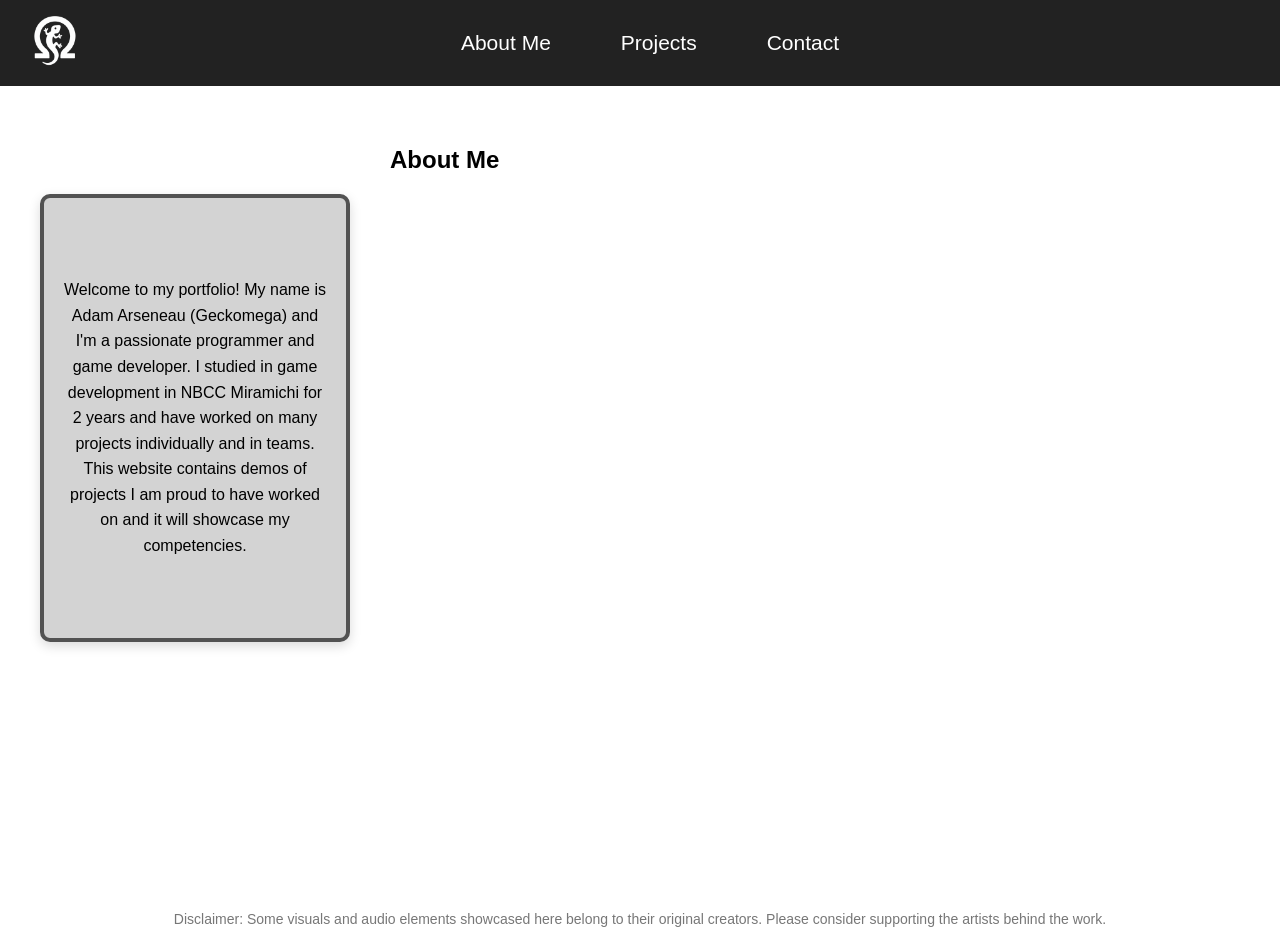
==== indexOriginal.html @ 83de9199 "First Version" ====
<!DOCTYPE html>
<html lang="en">

<head>
  <meta charset="UTF-8">
  <title>Geckomega - MyPortfolio</title>
  <link rel="stylesheet" href="style.css">
</head>

<body>

  <!-- Navigation Bar -->
  <nav>
  <div class="nav-left">
    <img src="images/logo/logo.png" alt="Logo">
  </div>

  <div class="nav-center">
    <a href="#about">About Me</a>
    <a href="#projects">Projects</a>
    <a href="#contact">Contact</a>
  </div>

  <div class="nav-right"></div> <!-- empty for now -->
</nav>


  <!-- About Section -->
  <section id="about" class="active">

  <div class="about-title">

  <h2>About Me</h2>

  </div>

  <div class="about-section">

    <div class="about-text">
      <p>
        Welcome to my portfolio! My name is Adam Arseneau (Geckomega) and I'm 
        a passionate programmer and game developer. I studied in game development
        in NBCC Miramichi for 2 years and have worked on many projects individually
        and in teams. This website contains demos of projects I am proud to have worked
        on and it will showcase my competencies.
      </p>
    </div>

    <div class="about-image">
      <video id="slideshow" autoplay muted playsinline></video>
    </div>

  </div>

  <p class="disclaimer">
  Disclaimer: Some visuals and audio elements showcased here belong to their original creators. Please consider supporting the artists behind the work.
</p>

</section>


  <!-- Projects Section -->
  <section id="projects">
    <h2>Projects</h2>
    <p>Here are some things I've worked on.</p>

    <p class="disclaimer">
  Disclaimer: Some visuals and audio elements showcased here belong to their original creators. Please consider supporting the artists behind the work.
</p>

  </section>


  <!-- Contact Section -->
  <section id="contact">

  <div class="contact-title">

    <h2>Contact</h2>

  </div>

  <div class="contact-info">

    <h3> You can reach me at: </h3>

    <p>  
      Email -> GeckomegaDV@outlook.com 
      <a class="email-button" href="mailto:GeckomegaDV@outlook.com">Email Me</a>
    </p>

  </div>

  <p class="disclaimer">
  Disclaimer: Some visuals and audio elements showcased here belong to their original creators. Please consider supporting the artists behind the work.
</p>

  </section>

</body>


<script>
  const videos = [
    "videos/about/clip1.mp4",
    "videos/about/clip2.mp4",
  ];

  let index = 0;
  const slideshow = document.getElementById("slideshow");

  function fadeToNextVideo() {
    // Fade out
    slideshow.style.opacity = 0;

    setTimeout(() => {
      // Switch video
      slideshow.src = videos[index];
      slideshow.play();

      // Fade in
      slideshow.style.opacity = 1;

      // Move to next index
      index = (index + 1) % videos.length;
    }, 500); // 0.5 second fade
  }

  // When video ends, fade to next
  slideshow.addEventListener("ended", fadeToNextVideo);

  // Start
  fadeToNextVideo();
</script>

<script>
  // Get all nav links and sections
  const links = document.querySelectorAll("nav a");
  const sections = document.querySelectorAll("section");

  links.forEach(link => {
    link.addEventListener("click", function(e) {
      e.preventDefault(); // stop the default scroll behavior

      const target = this.getAttribute("href").substring(1); // remove the #

      // Hide all sections
      sections.forEach(sec => sec.classList.remove("active"));

      // Show the clicked section
      document.getElementById(target).classList.add("active");
    });
  });
</script>

</html>
---- style.css ----
body {
  font-family: Arial, sans-serif;
  margin: 0;
  padding: 0;
}

nav {
  background-color: #222;
  padding: 1px 15px;
  position: sticky;
  top: 0;

  display: flex;
  align-items: center;
  justify-content: space-between;

  z-index: 9999;
}


/* Left side (logo) */
.nav-left img {
  height: 80px; /* adjust size */
}

/* Center links */
.nav-center {
  display: flex;
  gap: 50px;
}

.nav-center a {
  color: white;
  text-decoration: none;
  font-size: 21px;
}

.nav-center a:hover {
  text-decoration: underline;
}


.nav-right {
  width: 40px;
}

nav a {
  color: white;
  text-decoration: none;
  margin-right: 20px;
  font-size: 18px;
}

nav a:hover {
  text-decoration: underline;
}

section {
  padding: 40px;
}

section {
  display: none; 
  padding: 40px;
}

section.active {
  display: block; 
}

.about-title{
  margin-left: 350px;
}

.about-section {
  display: flex;
  align-items: flex-start;
  gap: 40px;
  margin-top: 20px;
}

.about-text {
  width: 30%;
  background-color: #d3d3d3;
  border: 4px solid #525252;
  box-shadow: 0 4px 12px rgba(0,0,0,0.15);

  padding: 20px;
  border-radius: 10px;
  line-height: 1.6;
  min-height: 400px;

  display: flex;
  justify-content: center;
  align-items: center;
  text-align: center;
}

#slideshow {
  width: 800px;
  border-radius: 10px;
  transition: opacity 0.5s ease;
  opacity: 1;
  margin-left: 50px;
}

.contact-title{
  margin-left: 350px;
}

.contact-info h3 {
  text-align: center;
  margin-bottom: 20px;
}

.contact-info {
  width: 30%;
  background-color: #d3d3d3;
  border: 4px solid #525252;
  box-shadow: 0 4px 12px rgba(0,0,0,0.15);

  padding: 20px;
  border-radius: 10px;
  line-height: 1.6;
  min-height: 200px;

  display: flex;
  flex-direction: column;     /* stack items vertically */
  justify-content: flex-start; /* keep title at the top */
  align-items: center;         /* center everything horizontally */
  text-align: center;
}

.email-button {
  background: #44b648;
  color: white;
  padding: 5px 10px;
  border-radius: 6px;
  text-decoration: none;
}
.email-button:hover {
  background: #45a049;
}

section {
  position: relative; /* allows absolute positioning inside */
  min-height: 85vh;  /* ensures section fills the screen */
  padding-bottom: 60px; /* space so text doesn't overlap disclaimer */
}

.disclaimer {
  position: absolute;
  bottom: 10px;       /* sits at the bottom of the section */
  left: 50%;
  transform: translateX(-50%);
  font-size: 14px;
  color: #777;
  text-align: center;
  width: 100%;
  pointer-events: none; /* optional: makes it non-interactive */
}
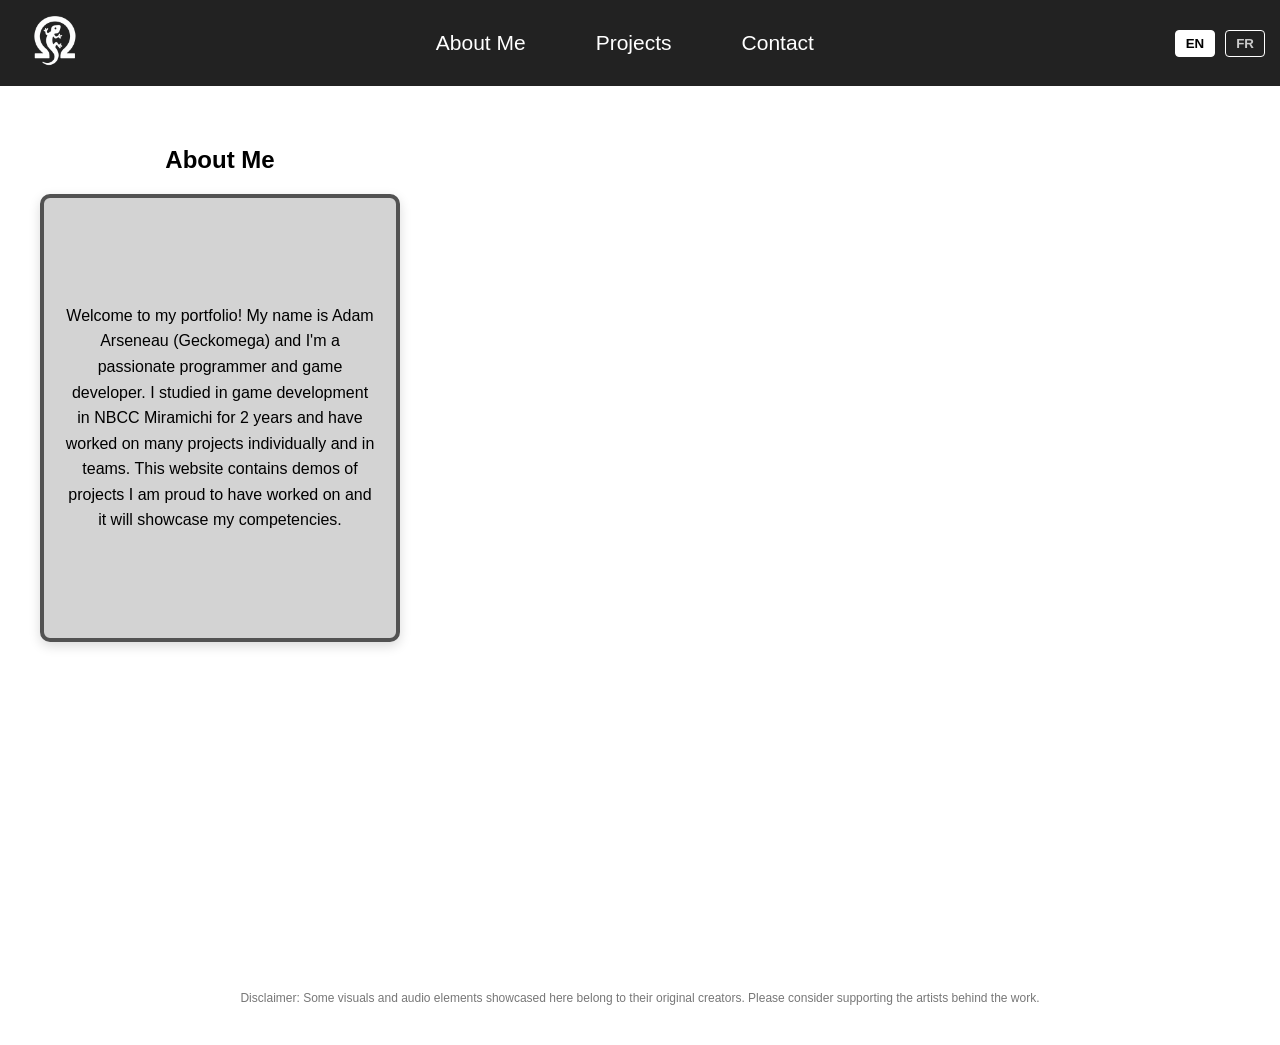
==== commit 9133caac: "started working on project section" ====
--- a/indexOriginal.html
+++ b/indexOriginal.html
@@ -1,4 +1,4 @@
-<!DOCTYPE html>
+﻿<!DOCTYPE html>
 <html lang="en">
 
 <head>
@@ -16,34 +16,34 @@
   </div>
 
   <div class="nav-center">
-    <a href="#about">About Me</a>
-    <a href="#projects">Projects</a>
-    <a href="#contact">Contact</a>
-  </div>
-
-  <div class="nav-right"></div> <!-- empty for now -->
+  <a id="nav-about" href="#about">About Me</a>
+  <a id="nav-projects" href="#projects">Projects</a>
+  <a id="nav-contact" href="#contact">Contact</a>
+</div>
+
+  <div class="nav-right">
+  <button id="lang-en" class="lang-btn active">EN</button>
+  <button id="lang-fr" class="lang-btn">FR</button>
+</div>
+
 </nav>
 
 
   <!-- About Section -->
   <section id="about" class="active">
 
-  <div class="about-title">
-
-  <h2>About Me</h2>
-
-  </div>
-
-  <div class="about-section">
+  <div class="about-grid">
+
+    <h2 id="about-title">About Me</h2>
 
     <div class="about-text">
-      <p>
-        Welcome to my portfolio! My name is Adam Arseneau (Geckomega) and I'm 
-        a passionate programmer and game developer. I studied in game development
-        in NBCC Miramichi for 2 years and have worked on many projects individually
-        and in teams. This website contains demos of projects I am proud to have worked
-        on and it will showcase my competencies.
-      </p>
+      <p id="about-text">
+          Welcome to my portfolio! My name is Adam Arseneau (Geckomega) and I'm 
+          a passionate programmer and game developer. I studied in game development
+          in NBCC Miramichi for 2 years and have worked on many projects individually
+          and in teams. This website contains demos of projects I am proud to have worked
+          on and it will showcase my competencies.
+        </p>
     </div>
 
     <div class="about-image">
@@ -52,21 +52,95 @@
 
   </div>
 
-  <p class="disclaimer">
-  Disclaimer: Some visuals and audio elements showcased here belong to their original creators. Please consider supporting the artists behind the work.
-</p>
 
 </section>
 
-
-  <!-- Projects Section -->
-  <section id="projects">
-    <h2>Projects</h2>
-    <p>Here are some things I've worked on.</p>
-
-    <p class="disclaimer">
-  Disclaimer: Some visuals and audio elements showcased here belong to their original creators. Please consider supporting the artists behind the work.
-</p>
+ <!-- Projects Section -->
+<section id="projects">
+  <h2 id="projects-title">Projects</h2>
+
+  <div class="project">
+
+    <!-- Project Title -->
+    <h3 class="project-title">Rise of The Cult (GGJ 2026)</h3>
+
+    <div class="project-grid">
+
+      <!-- MEDIA COLUMN -->
+      <div class="project-media">
+        <img src="images/projects/riseofthecult/image1.png" alt="Rise of the Cult Title screen">
+        <img src="images/projects/riseofthecult/image2.png" alt="Rise of the Cult forest level">
+        <img src="images/projects/riseofthecult/image3.png" alt="Rise of the Cult basement level">
+      </div>
+
+      <!-- TEXT COLUMN -->
+      <div class="project-info">
+
+        <!-- Overview -->
+        <div class="project-section">
+          <h4>Overview</h4>
+          <p id="project-overview">
+            This project is a 2d sidescroller horror game made for the global game jam in 2026
+          </p>
+        </div>
+
+        <!-- Role -->
+        <div class="project-section">
+          <h4>My Role</h4>
+          <ul id="project-role">
+            <li>Team leader</li>
+            <li>Programmer</li>
+          </ul>
+        </div>
+
+        <!-- Technical Breakdown -->
+        <div class="project-section">
+          <h4>Technical Breakdown</h4>
+          <p id="project-technical">
+            I was the sole programmer on the project, responsible for all gameplay systems and ensuring the overall feel of the game was smooth and responsive. The core mechanic revolves around an enemy in the background chasing the player while the player navigates the map and hides behind walls or furniture.
+            The enemy behavior is driven by a state machine. It patrols between predefined transforms in the scene and transitions into a chase state when the player enters its detection hitbox. This system handles movement, state transitions, and detection logic in a modular way.
+            The game also includes an interactable drawer minigame. On scene load, drawers are assigned randomized contents (a key or a code), allowing each playthrough to be slightly different. This system uses simple randomization and scene‑based initialization to keep the logic lightweight.
+            The player controller supports left/right movement, jumping, and crouching. When crouching behind walls, couches, or drawers, the player becomes invisible to the enemy, integrating stealth mechanics directly into the movement system.
+          </p>
+        </div>
+
+        <!-- Challenges -->
+        <div class="project-section">
+          <h4>Challenges & Solutions</h4>
+          <p id="project-challenges">
+            The biggest challenge was the strict 48‑hour time limit of the game jam. As a team, we had to prioritize essential features first to ensure the game was playable before adding any polish. This required constant communication, quick decision‑making, and a willingness to cut or simplify ideas when necessary.
+            Another major challenge came from using GitHub for the first time as a team. Early on, we frequently overwrote each other’s work or caused merge conflicts, which forced us to redo parts of the project. To solve this, we improved our communication around changes, coordinated who was working on what, and made sure to pull and push updates more carefully. By the end of the jam, our workflow was much smoother and more organized.
+          </p>
+        </div>
+
+        <!-- What You're Proud Of -->
+        <div class="project-section">
+          <h4>What I'm Proud Of</h4>
+          <ul id="project-proud">
+            <li>Some scripts in the game are modular and easily scalable/re-usable</li>
+            <li>I used new c# techniques for different parts of the game which worked nicely</li>
+            <li>The final product looked really good and was enjoyable to play.</li>
+            <li>The team worked together and cooperated perfectly</li>
+          </ul>
+        </div>
+
+        <div class="project-section">
+          <h4>Weblink to Rise of The Cult</h4>
+          <p class="project-link">
+            <a href="https://globalgamejam.org/games/2026/rise-cult-1" target="_blank">
+                https://globalgamejam.org/games/2026/rise-cult-1
+            </a>
+          </p>
+        </div>
+
+
+      </div><!-- end project-info -->
+
+    </div><!-- end project-grid -->
+
+  </div><!-- end project -->
+</section>
+
 
   </section>
 
@@ -74,15 +148,11 @@
   <!-- Contact Section -->
   <section id="contact">
 
-  <div class="contact-title">
-
-    <h2>Contact</h2>
-
-  </div>
+  <h2 id="contact-title">Contact</h2>
 
   <div class="contact-info">
 
-    <h3> You can reach me at: </h3>
+    <h3 id="contact-reach">You can reach me at:</h3>
 
     <p>  
       Email -> GeckomegaDV@outlook.com 
@@ -91,14 +161,172 @@
 
   </div>
 
-  <p class="disclaimer">
+</section>
+
+    <p class="disclaimer">
   Disclaimer: Some visuals and audio elements showcased here belong to their original creators. Please consider supporting the artists behind the work.
 </p>
 
-  </section>
-
-</body>
-
+  <!-- Scripts -->
+
+<script>
+  const textContent = {
+  en: {
+    nav_about: "About Me",
+    nav_projects: "Projects",
+    nav_contact: "Contact",
+
+    about_title: "About Me",
+    about_text: `Welcome to my portfolio! My name is Adam Arseneau (Geckomega) and I'm 
+    a passionate programmer and game developer. I studied in game development
+    in NBCC Miramichi for 2 years and have worked on many projects individually
+    and in teams. This website contains demos of projects I am proud to have worked
+    on and it will showcase my competencies.`,
+
+    projects_title: "Projects",
+    projects_text: "Here are some things I've worked on.",
+
+    contact_title: "Contact",
+    contact_reach: "You can reach me at:",
+
+    disclaimer: `Disclaimer: Some visuals and audio elements showcased here belong to their original creators. Please consider supporting the artists behind the work.`,
+
+    project_overview: "This project is a 2d sidescroller horror game made for the global game jam in 2026",
+
+    project_role: ["Team leader", "Programmer"],
+
+    project_technical: `I was the sole programmer on the project, responsible for all gameplay systems and ensuring the overall feel of the game was smooth and responsive. The core mechanic revolves around an enemy in the background chasing the player while the player navigates the map and hides behind walls or furniture.
+    The enemy behavior is driven by a state machine. It patrols between predefined transforms in the scene and transitions into a chase state when the player enters its detection hitbox. This system handles movement, state transitions, and detection logic in a modular way.
+    The game also includes an interactable drawer minigame. On scene load, drawers are assigned randomized contents (a key or a code), allowing each playthrough to be slightly different. This system uses simple randomization and scene‑based initialization to keep the logic lightweight.
+    The player controller supports left/right movement, jumping, and crouching. When crouching behind walls, couches, or drawers, the player becomes invisible to the enemy, integrating stealth mechanics directly into the movement system.`,
+
+    project_challenges: `The biggest challenge was the strict 48‑hour time limit of the game jam. As a team, we had to prioritize essential features first to ensure the game was playable before adding any polish. This required constant communication, quick decision‑making, and a willingness to cut or simplify ideas when necessary.
+    Another major challenge came from using GitHub for the first time as a team. Early on, we frequently overwrote each other’s work or caused merge conflicts, which forced us to redo parts of the project. To solve this, we improved our communication around changes, coordinated who was working on what, and made sure to pull and push updates more carefully. By the end of the jam, our workflow was much smoother and more organized.`,
+
+    project_proud: [
+      "Some scripts in the game are modular and easily scalable/re-usable",
+      "I used new C# techniques for different parts of the game which worked nicely",
+      "The final product looked really good and was enjoyable to play.",
+      "The team worked together and cooperated perfectly"
+    ]
+  },
+
+  fr: {
+    nav_about: "À propos",
+    nav_projects: "Projets",
+    nav_contact: "Contact",
+
+    about_title: "À propos de moi",
+    about_text: `Bienvenue sur mon portfolio! Je m'appelle Adam Arseneau (Geckomega) et je suis 
+    un programmeur et développeur de jeux passionné. J'ai étudié le développement
+    de jeux au NBCC Miramichi pendant 2 ans et j'ai travaillé sur plusieurs projets,
+    autant individuellement qu'en équipe. Ce site présente des démos de projets dont je suis fier
+    et met en valeur mes compétences.`,
+
+    projects_title: "Projets",
+    projects_text: "Voici quelques projets sur lesquels j'ai travaillé.",
+
+    contact_title: "Contact",
+    contact_reach: "Vous pouvez me joindre à:",
+
+    disclaimer: `Avis : Certains éléments visuels et audio présentés ici appartiennent à leurs créateurs originaux. Merci d’encourager les artistes derrière ces œuvres.`,
+
+    project_overview: "Ce projet est un jeu d’horreur en 2D de type side‑scroller créé pour le Global Game Jam 2026",
+
+    project_role: ["Chef d’équipe", "Programmeur"],
+
+    project_technical: `J’étais le seul programmeur du projet, responsable de tous les systèmes de gameplay et de la fluidité générale du jeu. Le mécanisme principal repose sur un ennemi en arrière‑plan qui poursuit le joueur pendant que celui‑ci navigue dans la carte et se cache derrière des murs ou des meubles.
+    Le comportement de l’ennemi est géré par une machine à états. Il patrouille entre des points prédéfinis dans la scène et passe en mode poursuite lorsque le joueur entre dans sa zone de détection. Ce système gère le mouvement, les transitions d’état et la logique de détection de manière modulaire.
+    Le jeu inclut également un mini‑jeu de tiroirs interactifs. Au chargement de la scène, les tiroirs reçoivent un contenu aléatoire (une clé ou un code), ce qui rend chaque partie légèrement différente. Ce système utilise une simple randomisation et une initialisation basée sur la scène pour rester léger.
+    Le contrôleur du joueur permet de se déplacer à gauche/droite, de sauter et de s’accroupir. Lorsqu’il s’accroupit derrière des murs, des divans ou des tiroirs, le joueur devient invisible pour l’ennemi, intégrant ainsi des mécaniques d’infiltration directement dans le système de mouvement.`,
+
+    project_challenges: `Le plus grand défi était la limite stricte de 48 heures du game jam. En équipe, nous devions prioriser les fonctionnalités essentielles pour garantir que le jeu soit jouable avant d’ajouter du polish. Cela demandait une communication constante, des décisions rapides et la volonté de couper ou simplifier certaines idées.
+    Un autre défi majeur venait de l’utilisation de GitHub pour la première fois en équipe. Au début, nous écrasions souvent le travail des autres ou créions des conflits de fusion, ce qui nous obligeait à refaire certaines parties du projet. Pour résoudre cela, nous avons amélioré notre communication, mieux coordonné qui travaillait sur quoi et fait plus attention aux pulls/pushes. À la fin du jam, notre workflow était beaucoup plus fluide et organisé.`,
+
+    project_proud: [
+      "Certains scripts du jeu sont modulaires et facilement réutilisables",
+      "J’ai utilisé de nouvelles techniques C# qui ont très bien fonctionné",
+      "Le produit final était visuellement réussi et agréable à jouer",
+      "L’équipe a travaillé ensemble de manière exemplaire"
+    ]
+  }
+};
+
+</script>
+
+<script>
+  const langButtons = document.querySelectorAll(".lang-btn");
+
+  function switchLanguage(lang) {
+    // Update nav
+    document.getElementById("nav-about").textContent = textContent[lang].nav_about;
+    document.getElementById("nav-projects").textContent = textContent[lang].nav_projects;
+    document.getElementById("nav-contact").textContent = textContent[lang].nav_contact;
+
+    // Update About
+    document.getElementById("about-title").textContent = textContent[lang].about_title;
+    document.getElementById("about-text").textContent = textContent[lang].about_text;
+
+    // Update Projects section header
+    document.getElementById("projects-title").textContent = textContent[lang].projects_title;
+    // REMOVE THIS — it breaks everything:
+    // document.getElementById("projects-text").textContent = textContent[lang].projects_text;
+
+    // Update Contact
+    document.getElementById("contact-title").textContent = textContent[lang].contact_title;
+    document.getElementById("contact-reach").textContent = textContent[lang].contact_reach;
+
+    // Update disclaimers
+    document.querySelectorAll(".disclaimer").forEach(d => {
+      d.textContent = textContent[lang].disclaimer;
+    });
+
+    /* ============================
+       PROJECT SECTION UPDATES
+       ============================ */
+
+    // Overview
+    document.getElementById("project-overview").textContent =
+      textContent[lang].project_overview;
+
+    // Role (list)
+    const roleList = document.getElementById("project-role");
+    roleList.innerHTML = "";
+    textContent[lang].project_role.forEach(item => {
+      const li = document.createElement("li");
+      li.textContent = item;
+      roleList.appendChild(li);
+    });
+
+    // Technical Breakdown
+    document.getElementById("project-technical").textContent =
+      textContent[lang].project_technical;
+
+    // Challenges
+    document.getElementById("project-challenges").textContent =
+      textContent[lang].project_challenges;
+
+    // What I'm Proud Of (list)
+    const proudList = document.getElementById("project-proud");
+    proudList.innerHTML = "";
+    textContent[lang].project_proud.forEach(item => {
+      const li = document.createElement("li");
+      li.textContent = item;
+      proudList.appendChild(li);
+    });
+
+    // Button highlight
+    langButtons.forEach(btn => btn.classList.remove("active"));
+    document.getElementById("lang-" + lang).classList.add("active");
+  }
+
+  // Button listeners
+  document.getElementById("lang-en").addEventListener("click", () => switchLanguage("en"));
+  document.getElementById("lang-fr").addEventListener("click", () => switchLanguage("fr"));
+
+  // Default language
+  switchLanguage("en");
+</script>
 
 <script>
   const videos = [
@@ -153,4 +381,6 @@
   });
 </script>
 
+</body>
+
 </html>
--- a/style.css
+++ b/style.css
@@ -17,13 +17,10 @@
   z-index: 9999;
 }
 
-
-/* Left side (logo) */
 .nav-left img {
-  height: 80px; /* adjust size */
-}
-
-/* Center links */
+  height: 80px; 
+}
+
 .nav-center {
   display: flex;
   gap: 50px;
@@ -39,9 +36,34 @@
   text-decoration: underline;
 }
 
-
 .nav-right {
-  width: 40px;
+  display: flex;
+  gap: 10px;
+  align-items: center;
+}
+
+.lang-btn {
+  background: none;
+  border: 1px solid #fff;
+  padding: 5px 10px;
+  color: #ccc;
+  cursor: pointer;
+  font-weight: bold;
+  border-radius: 4px;
+  transition: 0.2s;
+}
+
+/* Active button */
+.lang-btn.active {
+  background: #fff;
+  color: #000;
+  border-color: #fff;
+}
+
+/* Hover only applies to NON-active buttons */
+.lang-btn:not(.active):hover {
+  background: rgba(255,255,255,0.3);
+  color: white;
 }
 
 nav a {
@@ -55,9 +77,6 @@
   text-decoration: underline;
 }
 
-section {
-  padding: 40px;
-}
 
 section {
   display: none; 
@@ -68,8 +87,21 @@
   display: block; 
 }
 
-.about-title{
-  margin-left: 350px;
+.about-grid {
+  display: grid;
+  grid-template-columns: 30% auto; /* left box + video */
+  grid-template-rows: auto auto;   /* title + content */
+  column-gap: 40px;
+  align-items: start;
+  width: fit-content; /* shrink to content width */
+  margin: 0 auto;     /* center the whole grid */
+}
+
+#about-title {
+    grid-column: 1;      /* place title in column 1 */
+  grid-row: 1;         /* first row */
+  text-align: center;  /* center text within its column */
+  margin-bottom: 20px;
 }
 
 .about-section {
@@ -80,7 +112,9 @@
 }
 
 .about-text {
-  width: 30%;
+  grid-column: 1;
+  grid-row: 1.5;
+
   background-color: #d3d3d3;
   border: 4px solid #525252;
   box-shadow: 0 4px 12px rgba(0,0,0,0.15);
@@ -104,7 +138,7 @@
   margin-left: 50px;
 }
 
-.contact-title{
+#contact-title{
   margin-left: 350px;
 }
 
@@ -149,14 +183,109 @@
 }
 
 .disclaimer {
-  position: absolute;
-  bottom: 10px;       /* sits at the bottom of the section */
-  left: 50%;
-  transform: translateX(-50%);
-  font-size: 14px;
+  text-align: center;
+  font-size: 12px;
   color: #777;
-  text-align: center;
+  margin: 40px 0;
+  pointer-events: none;
+}
+
+
+/* ========================= */
+/* Project Section Styling   */
+/* ========================= */
+
+/* Ensure dynamic language-switched lists stay styled */
+#project-role li,
+#project-proud li {
+  color: #aaa;
+  font-size: 0.95rem;
+  line-height: 1.5;
+}
+
+.project {
+  margin: 3rem 0;
+  padding: 2rem;
+  border-radius: 12px;
+  background: #111;
+  border: 1px solid #222;
+}
+
+.project-title {
+  margin-bottom: 1.5rem;
+  font-size: 1.8rem;
+  color: #fff;
+}
+
+/* GRID LAYOUT */
+.project-grid {
+  display: grid;
+  grid-template-columns: 1fr 1fr; /* media | text */
+  gap: 2rem;
+}
+
+/* MEDIA */
+.project-media img,
+.project-media video {
+  margin-left: 15%;
+  width: 60%;
+  border-radius: 10px;
+  border: 1px solid #333;
+}
+
+.placeholder {
   width: 100%;
-  pointer-events: none; /* optional: makes it non-interactive */
-}
-
+  height: 200px;
+  background: #222;
+  border: 1px dashed #444;
+  border-radius: 8px;
+  display: flex;
+  align-items: center;
+  justify-content: center;
+  color: #777;
+  font-size: 0.9rem;
+}
+
+/* TEXT SECTIONS */
+.project-info {
+  display: flex;
+  flex-direction: column;
+  gap: 1.5rem;
+}
+
+.project-section h4 {
+  margin-bottom: 0.3rem;
+  color: #ddd;
+  font-size: 1.2rem;
+}
+
+.project-section p,
+.project-section ul {
+  color: #aaa;
+  font-size: 0.95rem;
+  line-height: 1.5;
+}
+
+/* Link section matches project text style */
+.project-link a {
+  color: #4aa3ff;        /* soft blue for visibility */
+  text-decoration: none;
+  font-size: 0.95rem;
+}
+
+.project-link a:hover {
+  text-decoration: underline;
+  color: #82c3ff;
+}
+
+
+.project-section ul {
+  padding-left: 1.2rem;
+}
+
+/* MOBILE */
+@media (max-width: 800px) {
+  .project-grid {
+    grid-template-columns: 1fr;
+  }
+}
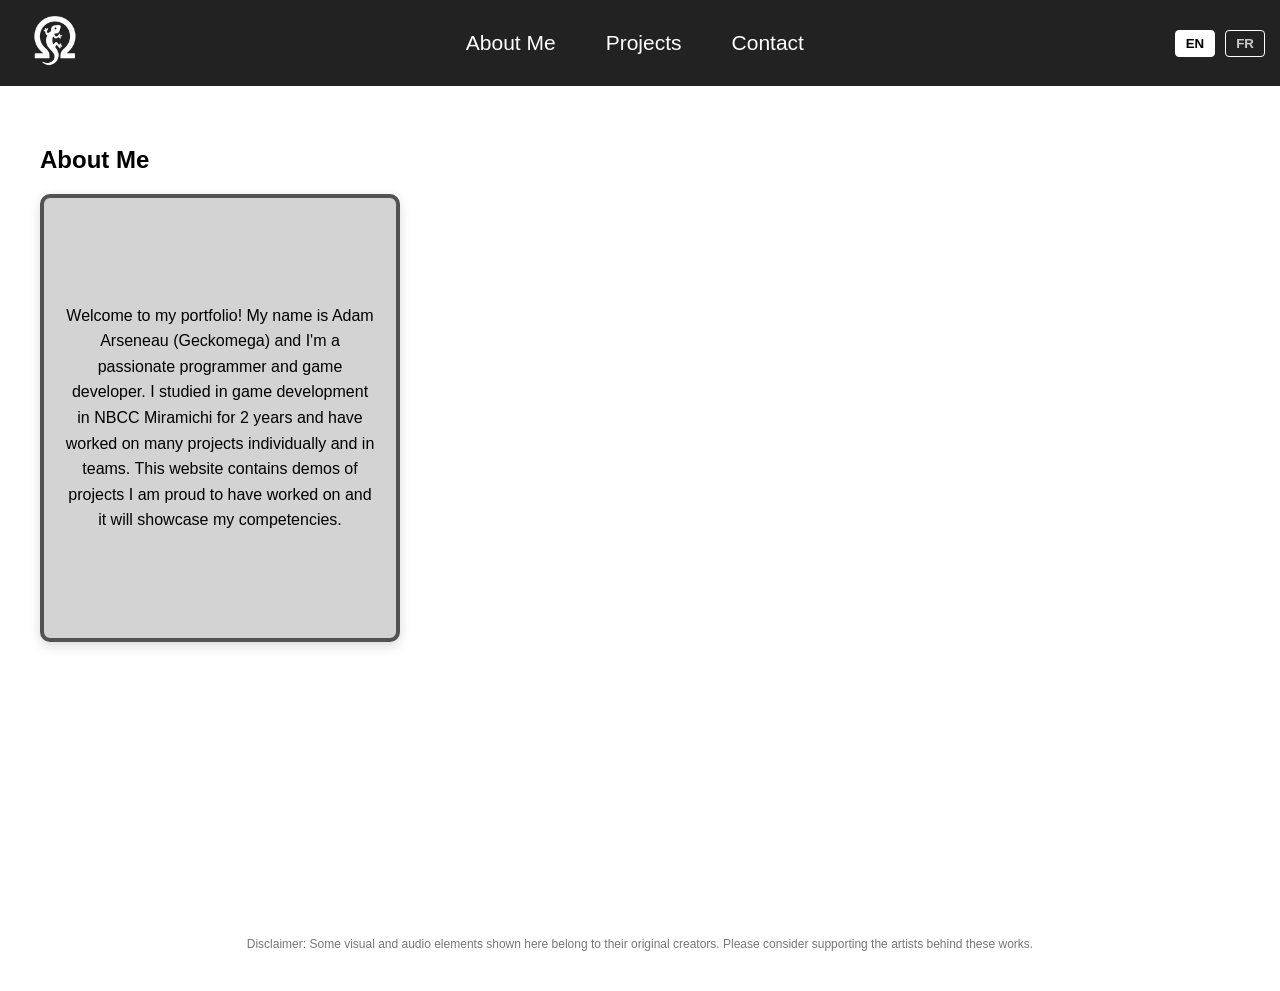
==== commit 4d8bad51: "Modularized Website Scripts" ====
--- a/indexOriginal.html
+++ b/indexOriginal.html
@@ -1,386 +1,111 @@
 ﻿<!DOCTYPE html>
-<html lang="en">
+<html>
 
-<head>
-  <meta charset="UTF-8">
-  <title>Geckomega - MyPortfolio</title>
-  <link rel="stylesheet" href="style.css">
+<head> 
+  <link rel="stylesheet" href="css/base.css">
+  <link rel="stylesheet" href="css/layout.css">
+  <link rel="stylesheet" href="css/components.css">
+  <link rel="stylesheet" href="css/sections.css">
 </head>
 
 <body>
-
-  <!-- Navigation Bar -->
-  <nav>
+  
+<nav>
   <div class="nav-left">
-    <img src="images/logo/logo.png" alt="Logo">
+    <img src="images/logo/logo.png">
   </div>
 
   <div class="nav-center">
-  <a id="nav-about" href="#about">About Me</a>
-  <a id="nav-projects" href="#projects">Projects</a>
-  <a id="nav-contact" href="#contact">Contact</a>
-</div>
+    <a id="nav_about" href="#about"></a>
+    <a id="nav_projects" href="#projects"></a>
+    <a id="nav_contact" href="#contact"></a>
+  </div>
 
   <div class="nav-right">
-  <button id="lang-en" class="lang-btn active">EN</button>
-  <button id="lang-fr" class="lang-btn">FR</button>
-</div>
-
+    <button id="lang-en" class="lang-btn">EN</button>
+    <button id="lang-fr" class="lang-btn">FR</button>
+  </div>
 </nav>
 
 
-  <!-- About Section -->
-  <section id="about" class="active">
+<!-- ABOUT -->
+<section id="about" class="active">
+  <h2 id="about_title"></h2>
+  <div class="about-grid">
+    <div class="about-text">
+      <p id="about_text"></p>
+    </div>
+    <video id="slideshow" autoplay muted playsinline></video>
+  </div>
+</section>
 
-  <div class="about-grid">
+<!-- PROJECTS -->
+<section id="projects">
+  <h2 id="projects_title"></h2>
 
-    <h2 id="about-title">About Me</h2>
+  <div class="project">
+    <h3 class="project-title">Rise of The Cult (GGJ 2026)</h3>
 
-    <div class="about-text">
-      <p id="about-text">
-          Welcome to my portfolio! My name is Adam Arseneau (Geckomega) and I'm 
-          a passionate programmer and game developer. I studied in game development
-          in NBCC Miramichi for 2 years and have worked on many projects individually
-          and in teams. This website contains demos of projects I am proud to have worked
-          on and it will showcase my competencies.
-        </p>
+    <div class="project-grid">
+      <div class="project-media">
+        <img src="images/projects/riseofthecult/image1.png">
+        <img src="images/projects/riseofthecult/image2.png">
+        <img src="images/projects/riseofthecult/image3.png">
+      </div>
+
+      <div class="project-info">
+        <div class="project-section">
+          <h4>Overview</h4>
+          <p id="project_overview"></p>
+        </div>
+
+        <div class="project-section">
+          <h4>My Role</h4>
+          <ul id="project_role"></ul>
+        </div>
+
+        <div class="project-section">
+          <h4>Technical Breakdown</h4>
+          <p id="project_technical"></p>
+        </div>
+
+        <div class="project-section">
+          <h4>Challenges & Solutions</h4>
+          <p id="project_challenges"></p>
+        </div>
+
+        <div class="project-section">
+          <h4>What I'm Proud Of</h4>
+          <ul id="project_proud"></ul>
+        </div>
+      </div>
     </div>
+  </div>
+</section>
 
-    <div class="about-image">
-      <video id="slideshow" autoplay muted playsinline></video>
+<!-- CONTACT -->
+<section id="contact">
+  <h2 id="contact_title"></h2>
+
+  <div class="contact-info">
+    <h3 id="contact_reach"></h3>
+
+    <div class="email-row">
+      <p id="contact_email"></p>
+      <a id="contact_email_button" class="email-button"></a>
     </div>
 
   </div>
-
-
 </section>
 
- <!-- Projects Section -->
-<section id="projects">
-  <h2 id="projects-title">Projects</h2>
+<p id="disclaimer" class="disclaimer"></p>
 
-  <div class="project">
-
-    <!-- Project Title -->
-    <h3 class="project-title">Rise of The Cult (GGJ 2026)</h3>
-
-    <div class="project-grid">
-
-      <!-- MEDIA COLUMN -->
-      <div class="project-media">
-        <img src="images/projects/riseofthecult/image1.png" alt="Rise of the Cult Title screen">
-        <img src="images/projects/riseofthecult/image2.png" alt="Rise of the Cult forest level">
-        <img src="images/projects/riseofthecult/image3.png" alt="Rise of the Cult basement level">
-      </div>
-
-      <!-- TEXT COLUMN -->
-      <div class="project-info">
-
-        <!-- Overview -->
-        <div class="project-section">
-          <h4>Overview</h4>
-          <p id="project-overview">
-            This project is a 2d sidescroller horror game made for the global game jam in 2026
-          </p>
-        </div>
-
-        <!-- Role -->
-        <div class="project-section">
-          <h4>My Role</h4>
-          <ul id="project-role">
-            <li>Team leader</li>
-            <li>Programmer</li>
-          </ul>
-        </div>
-
-        <!-- Technical Breakdown -->
-        <div class="project-section">
-          <h4>Technical Breakdown</h4>
-          <p id="project-technical">
-            I was the sole programmer on the project, responsible for all gameplay systems and ensuring the overall feel of the game was smooth and responsive. The core mechanic revolves around an enemy in the background chasing the player while the player navigates the map and hides behind walls or furniture.
-            The enemy behavior is driven by a state machine. It patrols between predefined transforms in the scene and transitions into a chase state when the player enters its detection hitbox. This system handles movement, state transitions, and detection logic in a modular way.
-            The game also includes an interactable drawer minigame. On scene load, drawers are assigned randomized contents (a key or a code), allowing each playthrough to be slightly different. This system uses simple randomization and scene‑based initialization to keep the logic lightweight.
-            The player controller supports left/right movement, jumping, and crouching. When crouching behind walls, couches, or drawers, the player becomes invisible to the enemy, integrating stealth mechanics directly into the movement system.
-          </p>
-        </div>
-
-        <!-- Challenges -->
-        <div class="project-section">
-          <h4>Challenges & Solutions</h4>
-          <p id="project-challenges">
-            The biggest challenge was the strict 48‑hour time limit of the game jam. As a team, we had to prioritize essential features first to ensure the game was playable before adding any polish. This required constant communication, quick decision‑making, and a willingness to cut or simplify ideas when necessary.
-            Another major challenge came from using GitHub for the first time as a team. Early on, we frequently overwrote each other’s work or caused merge conflicts, which forced us to redo parts of the project. To solve this, we improved our communication around changes, coordinated who was working on what, and made sure to pull and push updates more carefully. By the end of the jam, our workflow was much smoother and more organized.
-          </p>
-        </div>
-
-        <!-- What You're Proud Of -->
-        <div class="project-section">
-          <h4>What I'm Proud Of</h4>
-          <ul id="project-proud">
-            <li>Some scripts in the game are modular and easily scalable/re-usable</li>
-            <li>I used new c# techniques for different parts of the game which worked nicely</li>
-            <li>The final product looked really good and was enjoyable to play.</li>
-            <li>The team worked together and cooperated perfectly</li>
-          </ul>
-        </div>
-
-        <div class="project-section">
-          <h4>Weblink to Rise of The Cult</h4>
-          <p class="project-link">
-            <a href="https://globalgamejam.org/games/2026/rise-cult-1" target="_blank">
-                https://globalgamejam.org/games/2026/rise-cult-1
-            </a>
-          </p>
-        </div>
-
-
-      </div><!-- end project-info -->
-
-    </div><!-- end project-grid -->
-
-  </div><!-- end project -->
-</section>
-
-
-  </section>
-
-
-  <!-- Contact Section -->
-  <section id="contact">
-
-  <h2 id="contact-title">Contact</h2>
-
-  <div class="contact-info">
-
-    <h3 id="contact-reach">You can reach me at:</h3>
-
-    <p>  
-      Email -> GeckomegaDV@outlook.com 
-      <a class="email-button" href="mailto:GeckomegaDV@outlook.com">Email Me</a>
-    </p>
-
-  </div>
-
-</section>
-
-    <p class="disclaimer">
-  Disclaimer: Some visuals and audio elements showcased here belong to their original creators. Please consider supporting the artists behind the work.
-</p>
-
-  <!-- Scripts -->
-
-<script>
-  const textContent = {
-  en: {
-    nav_about: "About Me",
-    nav_projects: "Projects",
-    nav_contact: "Contact",
-
-    about_title: "About Me",
-    about_text: `Welcome to my portfolio! My name is Adam Arseneau (Geckomega) and I'm 
-    a passionate programmer and game developer. I studied in game development
-    in NBCC Miramichi for 2 years and have worked on many projects individually
-    and in teams. This website contains demos of projects I am proud to have worked
-    on and it will showcase my competencies.`,
-
-    projects_title: "Projects",
-    projects_text: "Here are some things I've worked on.",
-
-    contact_title: "Contact",
-    contact_reach: "You can reach me at:",
-
-    disclaimer: `Disclaimer: Some visuals and audio elements showcased here belong to their original creators. Please consider supporting the artists behind the work.`,
-
-    project_overview: "This project is a 2d sidescroller horror game made for the global game jam in 2026",
-
-    project_role: ["Team leader", "Programmer"],
-
-    project_technical: `I was the sole programmer on the project, responsible for all gameplay systems and ensuring the overall feel of the game was smooth and responsive. The core mechanic revolves around an enemy in the background chasing the player while the player navigates the map and hides behind walls or furniture.
-    The enemy behavior is driven by a state machine. It patrols between predefined transforms in the scene and transitions into a chase state when the player enters its detection hitbox. This system handles movement, state transitions, and detection logic in a modular way.
-    The game also includes an interactable drawer minigame. On scene load, drawers are assigned randomized contents (a key or a code), allowing each playthrough to be slightly different. This system uses simple randomization and scene‑based initialization to keep the logic lightweight.
-    The player controller supports left/right movement, jumping, and crouching. When crouching behind walls, couches, or drawers, the player becomes invisible to the enemy, integrating stealth mechanics directly into the movement system.`,
-
-    project_challenges: `The biggest challenge was the strict 48‑hour time limit of the game jam. As a team, we had to prioritize essential features first to ensure the game was playable before adding any polish. This required constant communication, quick decision‑making, and a willingness to cut or simplify ideas when necessary.
-    Another major challenge came from using GitHub for the first time as a team. Early on, we frequently overwrote each other’s work or caused merge conflicts, which forced us to redo parts of the project. To solve this, we improved our communication around changes, coordinated who was working on what, and made sure to pull and push updates more carefully. By the end of the jam, our workflow was much smoother and more organized.`,
-
-    project_proud: [
-      "Some scripts in the game are modular and easily scalable/re-usable",
-      "I used new C# techniques for different parts of the game which worked nicely",
-      "The final product looked really good and was enjoyable to play.",
-      "The team worked together and cooperated perfectly"
-    ]
-  },
-
-  fr: {
-    nav_about: "À propos",
-    nav_projects: "Projets",
-    nav_contact: "Contact",
-
-    about_title: "À propos de moi",
-    about_text: `Bienvenue sur mon portfolio! Je m'appelle Adam Arseneau (Geckomega) et je suis 
-    un programmeur et développeur de jeux passionné. J'ai étudié le développement
-    de jeux au NBCC Miramichi pendant 2 ans et j'ai travaillé sur plusieurs projets,
-    autant individuellement qu'en équipe. Ce site présente des démos de projets dont je suis fier
-    et met en valeur mes compétences.`,
-
-    projects_title: "Projets",
-    projects_text: "Voici quelques projets sur lesquels j'ai travaillé.",
-
-    contact_title: "Contact",
-    contact_reach: "Vous pouvez me joindre à:",
-
-    disclaimer: `Avis : Certains éléments visuels et audio présentés ici appartiennent à leurs créateurs originaux. Merci d’encourager les artistes derrière ces œuvres.`,
-
-    project_overview: "Ce projet est un jeu d’horreur en 2D de type side‑scroller créé pour le Global Game Jam 2026",
-
-    project_role: ["Chef d’équipe", "Programmeur"],
-
-    project_technical: `J’étais le seul programmeur du projet, responsable de tous les systèmes de gameplay et de la fluidité générale du jeu. Le mécanisme principal repose sur un ennemi en arrière‑plan qui poursuit le joueur pendant que celui‑ci navigue dans la carte et se cache derrière des murs ou des meubles.
-    Le comportement de l’ennemi est géré par une machine à états. Il patrouille entre des points prédéfinis dans la scène et passe en mode poursuite lorsque le joueur entre dans sa zone de détection. Ce système gère le mouvement, les transitions d’état et la logique de détection de manière modulaire.
-    Le jeu inclut également un mini‑jeu de tiroirs interactifs. Au chargement de la scène, les tiroirs reçoivent un contenu aléatoire (une clé ou un code), ce qui rend chaque partie légèrement différente. Ce système utilise une simple randomisation et une initialisation basée sur la scène pour rester léger.
-    Le contrôleur du joueur permet de se déplacer à gauche/droite, de sauter et de s’accroupir. Lorsqu’il s’accroupit derrière des murs, des divans ou des tiroirs, le joueur devient invisible pour l’ennemi, intégrant ainsi des mécaniques d’infiltration directement dans le système de mouvement.`,
-
-    project_challenges: `Le plus grand défi était la limite stricte de 48 heures du game jam. En équipe, nous devions prioriser les fonctionnalités essentielles pour garantir que le jeu soit jouable avant d’ajouter du polish. Cela demandait une communication constante, des décisions rapides et la volonté de couper ou simplifier certaines idées.
-    Un autre défi majeur venait de l’utilisation de GitHub pour la première fois en équipe. Au début, nous écrasions souvent le travail des autres ou créions des conflits de fusion, ce qui nous obligeait à refaire certaines parties du projet. Pour résoudre cela, nous avons amélioré notre communication, mieux coordonné qui travaillait sur quoi et fait plus attention aux pulls/pushes. À la fin du jam, notre workflow était beaucoup plus fluide et organisé.`,
-
-    project_proud: [
-      "Certains scripts du jeu sont modulaires et facilement réutilisables",
-      "J’ai utilisé de nouvelles techniques C# qui ont très bien fonctionné",
-      "Le produit final était visuellement réussi et agréable à jouer",
-      "L’équipe a travaillé ensemble de manière exemplaire"
-    ]
-  }
-};
-
-</script>
-
-<script>
-  const langButtons = document.querySelectorAll(".lang-btn");
-
-  function switchLanguage(lang) {
-    // Update nav
-    document.getElementById("nav-about").textContent = textContent[lang].nav_about;
-    document.getElementById("nav-projects").textContent = textContent[lang].nav_projects;
-    document.getElementById("nav-contact").textContent = textContent[lang].nav_contact;
-
-    // Update About
-    document.getElementById("about-title").textContent = textContent[lang].about_title;
-    document.getElementById("about-text").textContent = textContent[lang].about_text;
-
-    // Update Projects section header
-    document.getElementById("projects-title").textContent = textContent[lang].projects_title;
-    // REMOVE THIS — it breaks everything:
-    // document.getElementById("projects-text").textContent = textContent[lang].projects_text;
-
-    // Update Contact
-    document.getElementById("contact-title").textContent = textContent[lang].contact_title;
-    document.getElementById("contact-reach").textContent = textContent[lang].contact_reach;
-
-    // Update disclaimers
-    document.querySelectorAll(".disclaimer").forEach(d => {
-      d.textContent = textContent[lang].disclaimer;
-    });
-
-    /* ============================
-       PROJECT SECTION UPDATES
-       ============================ */
-
-    // Overview
-    document.getElementById("project-overview").textContent =
-      textContent[lang].project_overview;
-
-    // Role (list)
-    const roleList = document.getElementById("project-role");
-    roleList.innerHTML = "";
-    textContent[lang].project_role.forEach(item => {
-      const li = document.createElement("li");
-      li.textContent = item;
-      roleList.appendChild(li);
-    });
-
-    // Technical Breakdown
-    document.getElementById("project-technical").textContent =
-      textContent[lang].project_technical;
-
-    // Challenges
-    document.getElementById("project-challenges").textContent =
-      textContent[lang].project_challenges;
-
-    // What I'm Proud Of (list)
-    const proudList = document.getElementById("project-proud");
-    proudList.innerHTML = "";
-    textContent[lang].project_proud.forEach(item => {
-      const li = document.createElement("li");
-      li.textContent = item;
-      proudList.appendChild(li);
-    });
-
-    // Button highlight
-    langButtons.forEach(btn => btn.classList.remove("active"));
-    document.getElementById("lang-" + lang).classList.add("active");
-  }
-
-  // Button listeners
-  document.getElementById("lang-en").addEventListener("click", () => switchLanguage("en"));
-  document.getElementById("lang-fr").addEventListener("click", () => switchLanguage("fr"));
-
-  // Default language
-  switchLanguage("en");
-</script>
-
-<script>
-  const videos = [
-    "videos/about/clip1.mp4",
-    "videos/about/clip2.mp4",
-  ];
-
-  let index = 0;
-  const slideshow = document.getElementById("slideshow");
-
-  function fadeToNextVideo() {
-    // Fade out
-    slideshow.style.opacity = 0;
-
-    setTimeout(() => {
-      // Switch video
-      slideshow.src = videos[index];
-      slideshow.play();
-
-      // Fade in
-      slideshow.style.opacity = 1;
-
-      // Move to next index
-      index = (index + 1) % videos.length;
-    }, 500); // 0.5 second fade
-  }
-
-  // When video ends, fade to next
-  slideshow.addEventListener("ended", fadeToNextVideo);
-
-  // Start
-  fadeToNextVideo();
-</script>
-
-<script>
-  // Get all nav links and sections
-  const links = document.querySelectorAll("nav a");
-  const sections = document.querySelectorAll("section");
-
-  links.forEach(link => {
-    link.addEventListener("click", function(e) {
-      e.preventDefault(); // stop the default scroll behavior
-
-      const target = this.getAttribute("href").substring(1); // remove the #
-
-      // Hide all sections
-      sections.forEach(sec => sec.classList.remove("active"));
-
-      // Show the clicked section
-      document.getElementById(target).classList.add("active");
-    });
-  });
-</script>
+<!-- JS -->
+<script src="js/language.js"></script>
+<script src="js/navigation.js"></script>
+<script src="js/slideshow.js"></script>
+<script src="js/main.js"></script>
 
 </body>
 
-</html>
+</html>
--- a/css/base.css
+++ b/css/base.css
@@ -0,0 +1,13 @@
+body {
+  font-family: Arial, sans-serif;
+  margin: 0;
+  padding: 0;
+}
+
+.disclaimer {
+  text-align: center;
+  font-size: 12px;
+  color: #777;
+  margin: 40px 0;
+  pointer-events: none;
+}
--- a/css/layout.css
+++ b/css/layout.css
@@ -0,0 +1,33 @@
+section {
+  display: none;
+  position: relative;
+  min-height: 79vh;
+  padding: 40px;
+  padding-bottom: 60px;
+}
+
+section.active {
+  display: block;
+}
+
+.about-grid {
+  display: grid;
+  grid-template-columns: 30% auto;
+  grid-template-rows: auto auto;
+  column-gap: 40px;
+  align-items: start;
+  width: fit-content;
+  margin: 0 auto;
+}
+
+.project-grid {
+  display: grid;
+  grid-template-columns: 1fr 1fr;
+  gap: 2rem;
+}
+
+@media (max-width: 800px) {
+  .project-grid {
+    grid-template-columns: 1fr;
+  }
+}
--- a/css/components.css
+++ b/css/components.css
@@ -0,0 +1,71 @@
+/* NAVBAR */
+nav {
+  background-color: #222;
+  padding: 1px 15px;
+  position: sticky;
+  top: 0;
+  display: flex;
+  align-items: center;
+  justify-content: space-between;
+  z-index: 9999;
+}
+
+.nav-left img {
+  height: 80px;
+}
+
+.nav-center {
+  display: flex;
+  gap: 50px;
+}
+
+.nav-center a {
+  color: white;
+  text-decoration: none;
+  font-size: 21px;
+}
+
+.nav-center a:hover {
+  text-decoration: underline;
+}
+
+.nav-right {
+  display: flex;
+  gap: 10px;
+  align-items: center;
+}
+
+/* LANGUAGE BUTTONS */
+.lang-btn {
+  background: none;
+  border: 1px solid #fff;
+  padding: 5px 10px;
+  color: #ccc;
+  cursor: pointer;
+  font-weight: bold;
+  border-radius: 4px;
+  transition: 0.2s;
+}
+
+.lang-btn.active {
+  background: #fff;
+  color: #000;
+}
+
+.lang-btn:not(.active):hover {
+  background: rgba(255,255,255,0.3);
+  color: white;
+}
+
+/* EMAIL BUTTON */
+.email-button {
+  background: #44b648;
+  color: white;
+  padding: 5px 10px;
+  border-radius: 6px;
+  text-decoration: none;
+}
+
+.email-button:hover {
+  background: #45a049;
+}
--- a/css/sections.css
+++ b/css/sections.css
@@ -0,0 +1,120 @@
+/* ABOUT */
+#about-title {
+  text-align: center;
+  margin-bottom: 20px;
+}
+
+.about-text {
+  background-color: #d3d3d3;
+  border: 4px solid #525252;
+  box-shadow: 0 4px 12px rgba(0,0,0,0.15);
+  padding: 20px;
+  border-radius: 10px;
+  line-height: 1.6;
+  min-height: 400px;
+  display: flex;
+  justify-content: center;
+  align-items: center;
+  text-align: center;
+}
+
+#slideshow {
+  width: 800px;
+  border-radius: 10px;
+  transition: opacity 0.5s ease;
+  opacity: 1;
+  margin-left: 50px;
+}
+
+/* CONTACT */
+#contact-title {
+  margin-left: 350px;
+}
+
+.contact-info {
+  width: 30%;
+  background-color: #d3d3d3;
+  border: 4px solid #525252;
+  box-shadow: 0 4px 12px rgba(0,0,0,0.15);
+  padding: 20px;
+  border-radius: 10px;
+  line-height: 1.6;
+  min-height: 200px;
+  display: flex;
+  flex-direction: column;
+  justify-content: flex-start;
+  align-items: center;
+  text-align: center;
+}
+
+.contact-info h3 {
+  text-align: center;
+  margin-bottom: 20px;
+}
+
+.email-row {
+  display: flex;
+  align-items: center;
+  gap: 10px; 
+  justify-content: center; 
+  width: 100%;
+}
+
+/* PROJECTS */
+.project {
+  margin: 3rem 0;
+  padding: 2rem;
+  border-radius: 12px;
+  background: #111;
+  border: 1px solid #222;
+}
+
+.project-title {
+  margin-bottom: 1.5rem;
+  font-size: 1.8rem;
+  color: #fff;
+}
+
+.project-media img {
+  margin-left: 15%;
+  width: 60%;
+  border-radius: 10px;
+  border: 1px solid #333;
+}
+
+.project-info {
+  display: flex;
+  flex-direction: column;
+  gap: 1.5rem;
+}
+
+.project-section h4 {
+  margin-bottom: 0.3rem;
+  color: #ddd;
+  font-size: 1.2rem;
+}
+
+.project-section p,
+.project-section ul {
+  color: #aaa;
+  font-size: 0.95rem;
+  line-height: 1.5;
+}
+
+.project-link a {
+  color: #4aa3ff;
+  text-decoration: none;
+  font-size: 0.95rem;
+}
+
+.project-link a:hover {
+  text-decoration: underline;
+  color: #82c3ff;
+}
+
+#project-role li,
+#project-proud li {
+  color: #aaa;
+  font-size: 0.95rem;
+  line-height: 1.5;
+}
